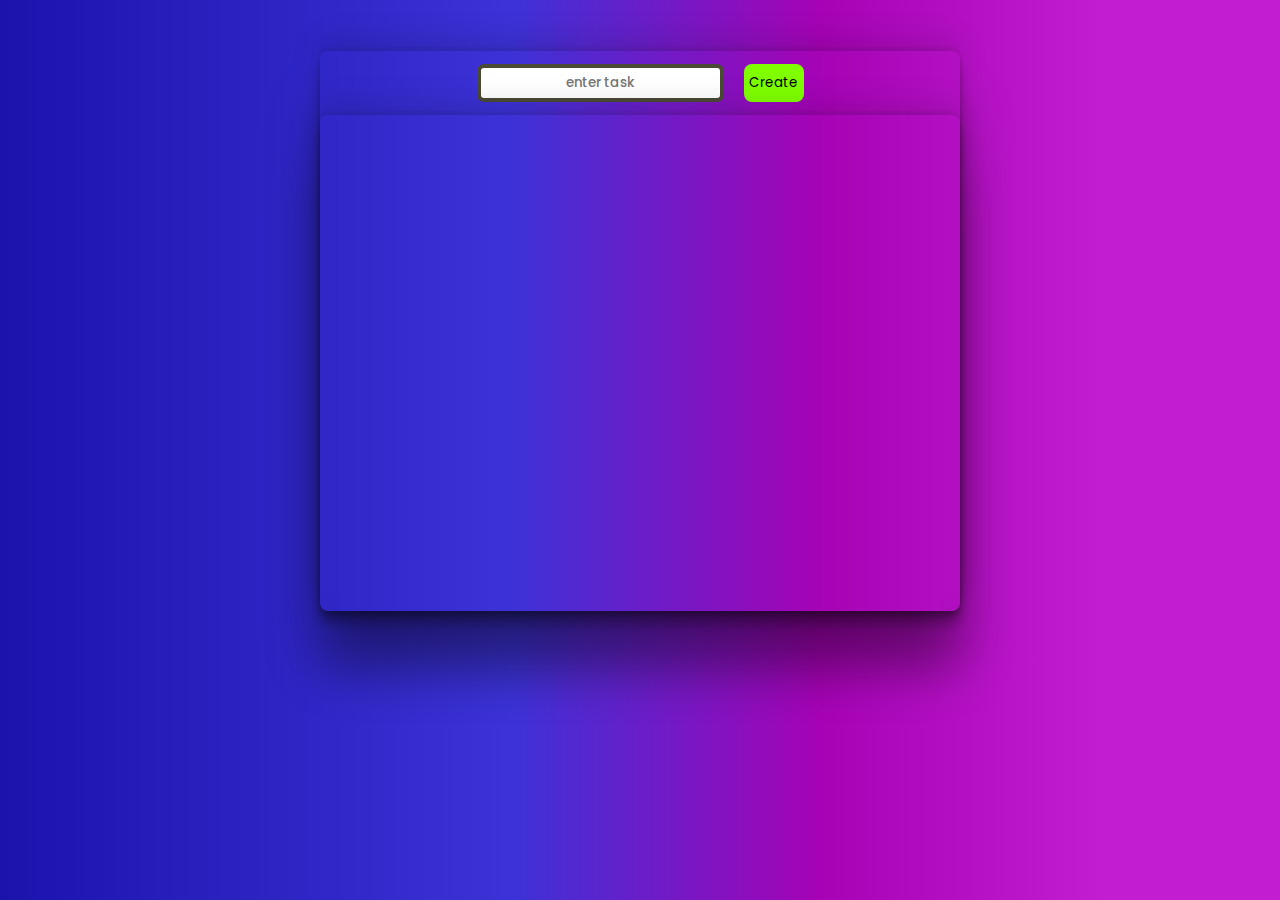
==== index.html @ f24e88b8 "Add files via upload" ====
<!DOCTYPE html>
<html lang="en">
<head>
    <meta charset="UTF-8">
    <meta name="viewport" content="width=device-width, initial-scale=1.0">
    <title>To Do list</title>
    <link rel="stylesheet" href="todolist.css">
</head>
<body>
    <div class="container">
        <div class="input">
            <input class="texts" type="text" placeholder="enter task">
            <button class="button">Create</button>
        </div>
        <div class="lists">
            <ul class="to-do-list">
                <div class="all-items">
                    
                </div>
            </ul>
        </div>
    </div>
    <script src="todolist.js"></script>
</body>
</html>
---- todolist.css ----
@import url('https://fonts.googleapis.com/css2?family=Poppins:ital,wght@0,100;0,200;0,300;0,400;0,500;0,600;0,700;0,800;0,900;1,100;1,200;1,300;1,400;1,500;1,600;1,700;1,800;1,900&display=swap');

    * {
        margin: 0;
        padding: 0;
    }

    body {
        background: rgb(28, 19, 173);
        background: linear-gradient(90deg, rgba(28, 19, 173, 1) 0%, rgba(60, 50, 215, 1) 40%, rgba(166, 3, 181, 1) 64%, rgba(193, 29, 209, 1) 86%);
    }

    .container {
        display: flex;
        flex-direction: column;
        align-items: center;
        justify-content: center;
        margin-top: 2%;
        /* border: 2px solid black; */
        border-radius: 8px;
        max-width: 50%;
        height: 35rem;
        margin: 4% auto;
        backdrop-filter: blur(10px);
        box-shadow: rgba(0, 0, 0, 0.25) 0px 54px 55px, rgba(0, 0, 0, 0.12) 0px -12px 30px, rgba(0, 0, 0, 0.12) 0px 4px 6px, rgba(0, 0, 0, 0.17) 0px 12px 13px, rgba(0, 0, 0, 0.09) 0px -3px 5px;
    }

    .button:hover {
        cursor: pointer;
        color: rgb(190, 73, 73);
    }

    .input {
        margin-top: 2%;
        display: flex;
        gap: 20px;
        outline: none;
    }

    .button {
        width: 60px;
        height: 38px;
        border-radius: 8px;
        background-color: chartreuse;
        border: none;
        font-family: "Poppins", sans-serif;

    }

    .texts {
        font-family: "Poppins", sans-serif;
        font-weight: 500;
        font-style: normal;
        outline: none;
        width: 14.938rem;
        height: 30px;
        border-radius: 7px;
        text-align: center;
        border: 4px solid rgb(74, 74, 53);

    }

    .lists {
        display: flex;
        margin-top: 2%;
        border-radius: 8px;
        height: 65rem;
        backdrop-filter: blur(10px);
        box-shadow: rgba(0, 0, 0, 0.25) 0px 54px 55px, rgba(0, 0, 0, 0.12) 0px -12px 30px, rgba(0, 0, 0, 0.12) 0px 4px 6px, rgba(0, 0, 0, 0.17) 0px 12px 13px, rgba(0, 0, 0, 0.09) 0px -3px 5px;
        width: 100%;
        overflow-y: scroll;
        /* padding: 25px; */
    }


    .all-items .divs {
        justify-content: space-between;
        font-family: "Poppins", sans-serif;
        font-weight: 500;
        font-style: normal;

    }

    .to-do-list {
        width: 95%;
        display: flex;
        flex-direction: column;
        margin: 0% auto;
        justify-content: space-between;
        padding: 25px;
    }

    .btn {
        height: 25px;
        width: 55px;
        border-radius: 8px;

    }

    .btn:hover {
        cursor: pointer;
    }

    @media (max-width:600px) {
        body {
            height: 100vh;
            width: 100vw;
            display: flex;
            justify-content: center;
            align-items: center;
        }

        .container {
            max-width: 26.6rem;
            width: 94vw;
            display: flex;
            justify-content: center;
            align-items: center;
        }
    }
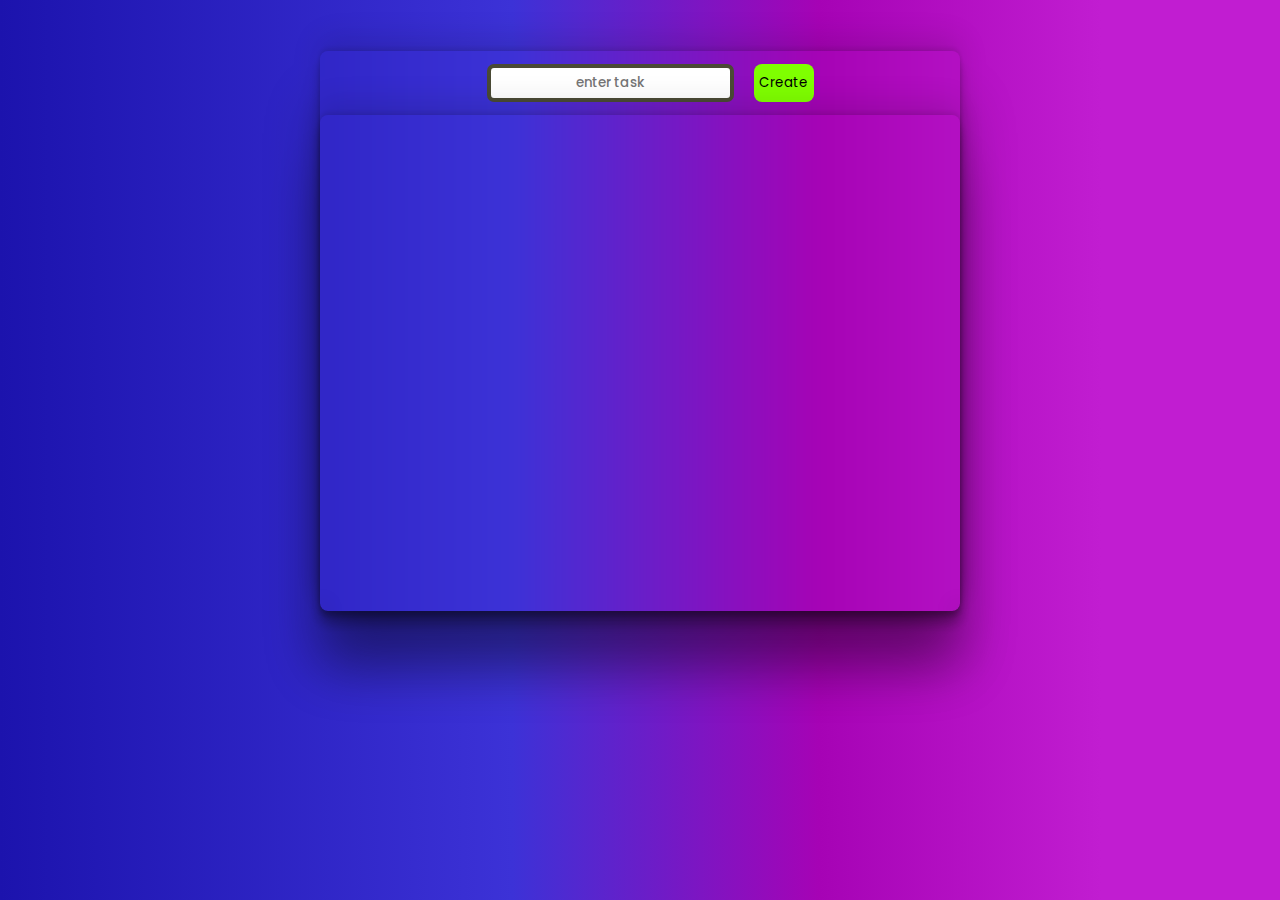
==== commit b746b351: "Update index.html" ====
--- a/index.html
+++ b/index.html
@@ -9,6 +9,7 @@
 <body>
     <div class="container">
         <div class="input">
+            <img class="image" src="todo.avif" alt="">
             <input class="texts" type="text" placeholder="enter task">
             <button class="button">Create</button>
         </div>
@@ -22,4 +23,4 @@
     </div>
     <script src="todolist.js"></script>
 </body>
-</html>+</html>
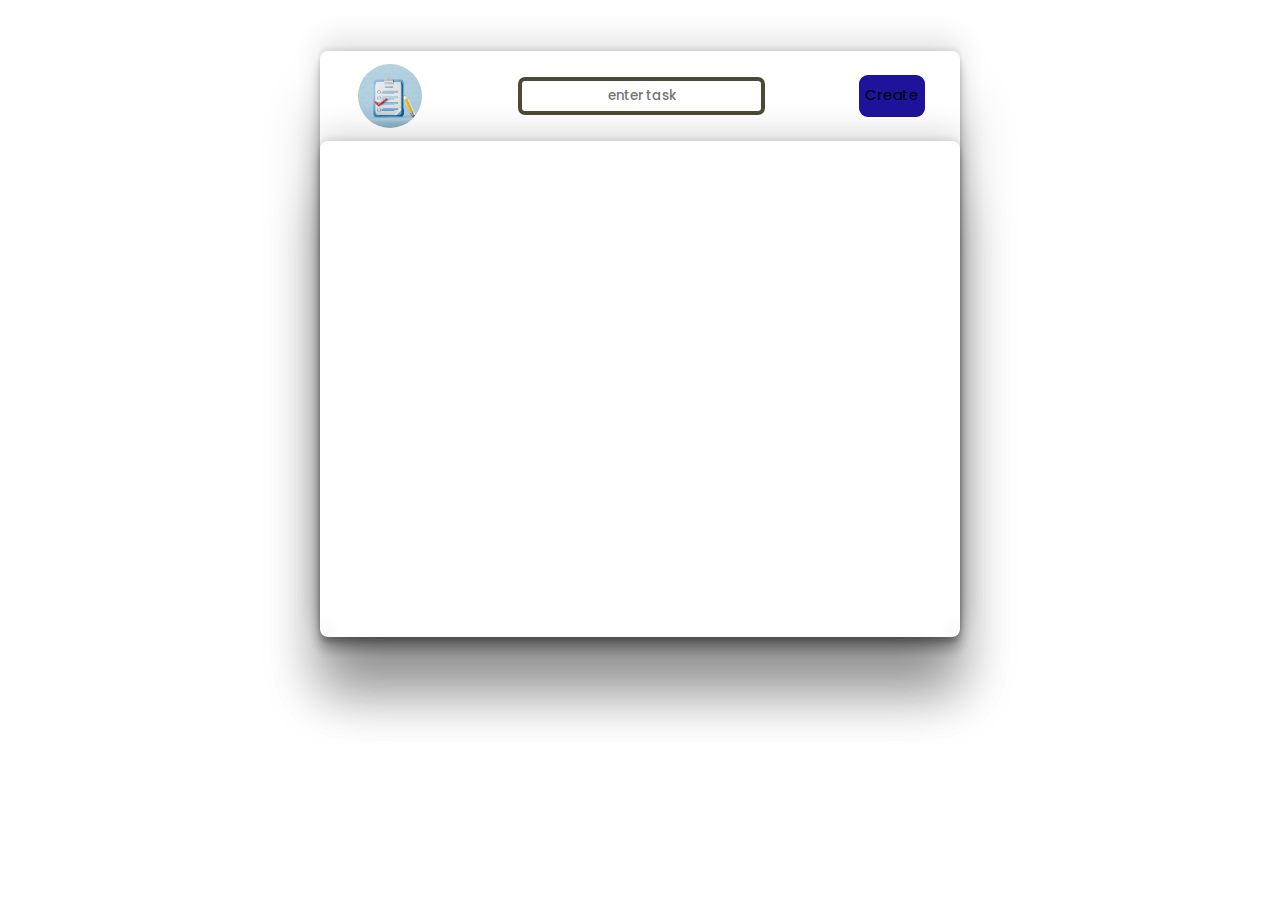
==== commit 4b5993d5: "Update index.html" ====
--- a/index.html
+++ b/index.html
@@ -5,6 +5,7 @@
     <meta name="viewport" content="width=device-width, initial-scale=1.0">
     <title>To Do list</title>
     <link rel="stylesheet" href="todolist.css">
+    <link rel="icon" href="todo.avif" type="image/x-icon"/>
 </head>
 <body>
     <div class="container">
--- a/todolist.css
+++ b/todolist.css
@@ -5,10 +5,10 @@
         padding: 0;
     }
 
-    body {
+    /* body {
         background: rgb(28, 19, 173);
         background: linear-gradient(90deg, rgba(28, 19, 173, 1) 0%, rgba(60, 50, 215, 1) 40%, rgba(166, 3, 181, 1) 64%, rgba(193, 29, 209, 1) 86%);
-    }
+    } */
 
     .container {
         display: flex;
@@ -19,7 +19,7 @@
         /* border: 2px solid black; */
         border-radius: 8px;
         max-width: 50%;
-        height: 35rem;
+        height: 36.6rem;
         margin: 4% auto;
         backdrop-filter: blur(10px);
         box-shadow: rgba(0, 0, 0, 0.25) 0px 54px 55px, rgba(0, 0, 0, 0.12) 0px -12px 30px, rgba(0, 0, 0, 0.12) 0px 4px 6px, rgba(0, 0, 0, 0.17) 0px 12px 13px, rgba(0, 0, 0, 0.09) 0px -3px 5px;
@@ -27,24 +27,29 @@
 
     .button:hover {
         cursor: pointer;
-        color: rgb(190, 73, 73);
+        /* color: rgb(190, 73, 73); */
+        color: white;
+        scale: 1.2;
+        transition: all 0.3s;
     }
-
     .input {
         margin-top: 2%;
         display: flex;
         gap: 20px;
         outline: none;
+        align-items: center;
+        justify-content: space-around;
+        width: 100%;
     }
 
     .button {
         width: 60px;
         height: 38px;
         border-radius: 8px;
-        background-color: chartreuse;
+        background-color: rgb(30, 19, 155);
         border: none;
         font-family: "Poppins", sans-serif;
-
+        scale: 1.1;
     }
 
     .texts {
@@ -94,11 +99,21 @@
         height: 25px;
         width: 55px;
         border-radius: 8px;
-
+        background-color: tomato;
     }
 
     .btn:hover {
         cursor: pointer;
+        color: white;
+    }
+    .image{
+        width: 4rem;
+        height: 4rem;
+        border-radius: 50%;
+    }
+    .all-items li{
+        width: -webkit-fill-available;
+        text-align: justify;
     }
 
     @media (max-width:600px) {
@@ -108,6 +123,7 @@
             display: flex;
             justify-content: center;
             align-items: center;
+            background-color: #80b9ba !important;
         }
 
         .container {
@@ -117,4 +133,8 @@
             justify-content: center;
             align-items: center;
         }
-    }+        .image{
+            display: none;
+        }
+
+    }
